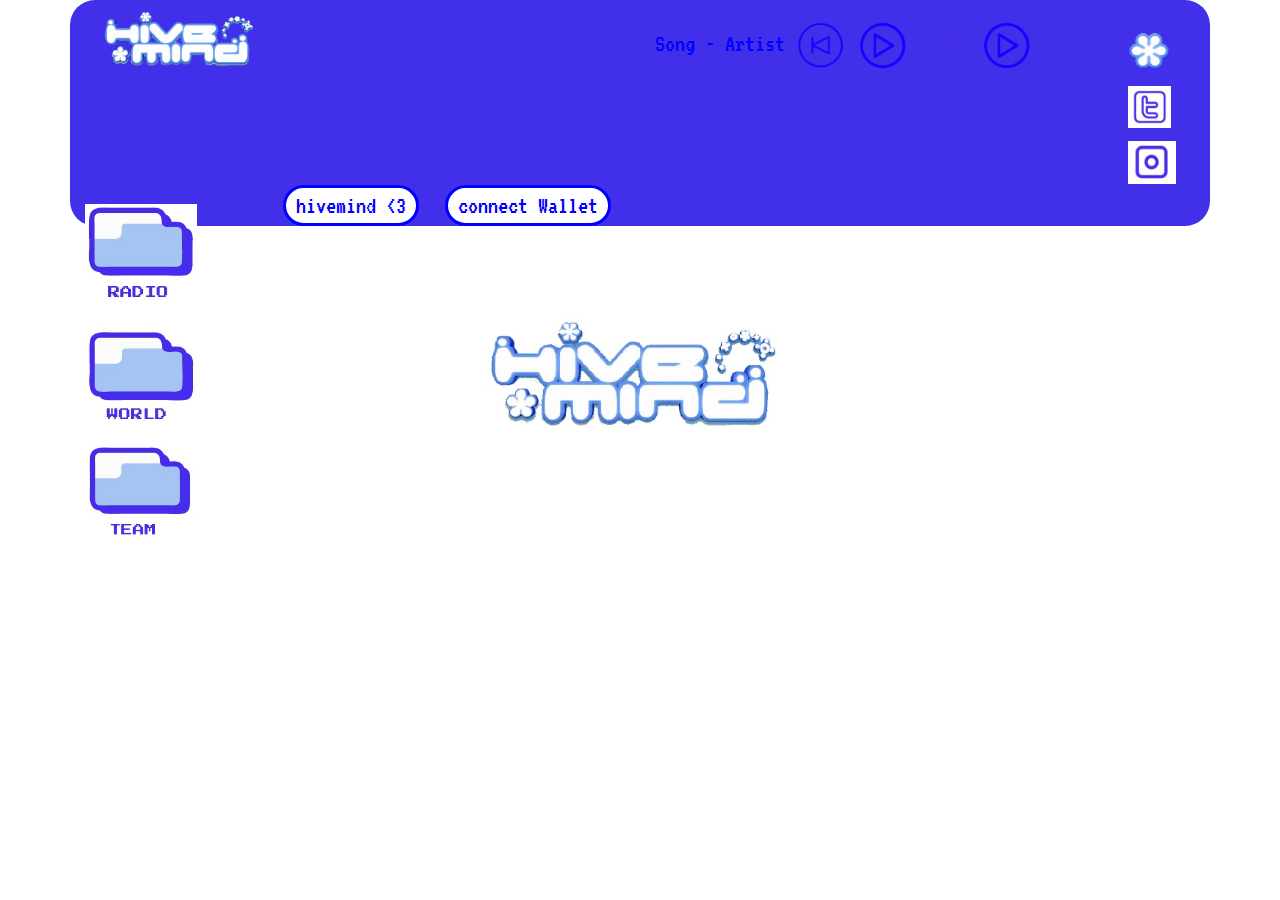
==== index.html @ 3e9b6ef6 "first commit" ====
<!DOCTYPE html>
<html lang="en-us">
  <head>
    <meta charset="utf-8">
    <meta http-equiv="Content-Type" content="text/html; charset=utf-8">
    <title>hivemind DAO ‧͙⁺˚*･༓</title>
  </head>
  <body>
    <script>

        if (screen.width >= 500) {
            document.location = "hivemind.html";
        }

        else {
            document.location = "hivemindcelphone.html";
        }

    </script>
  </body>
  </html>
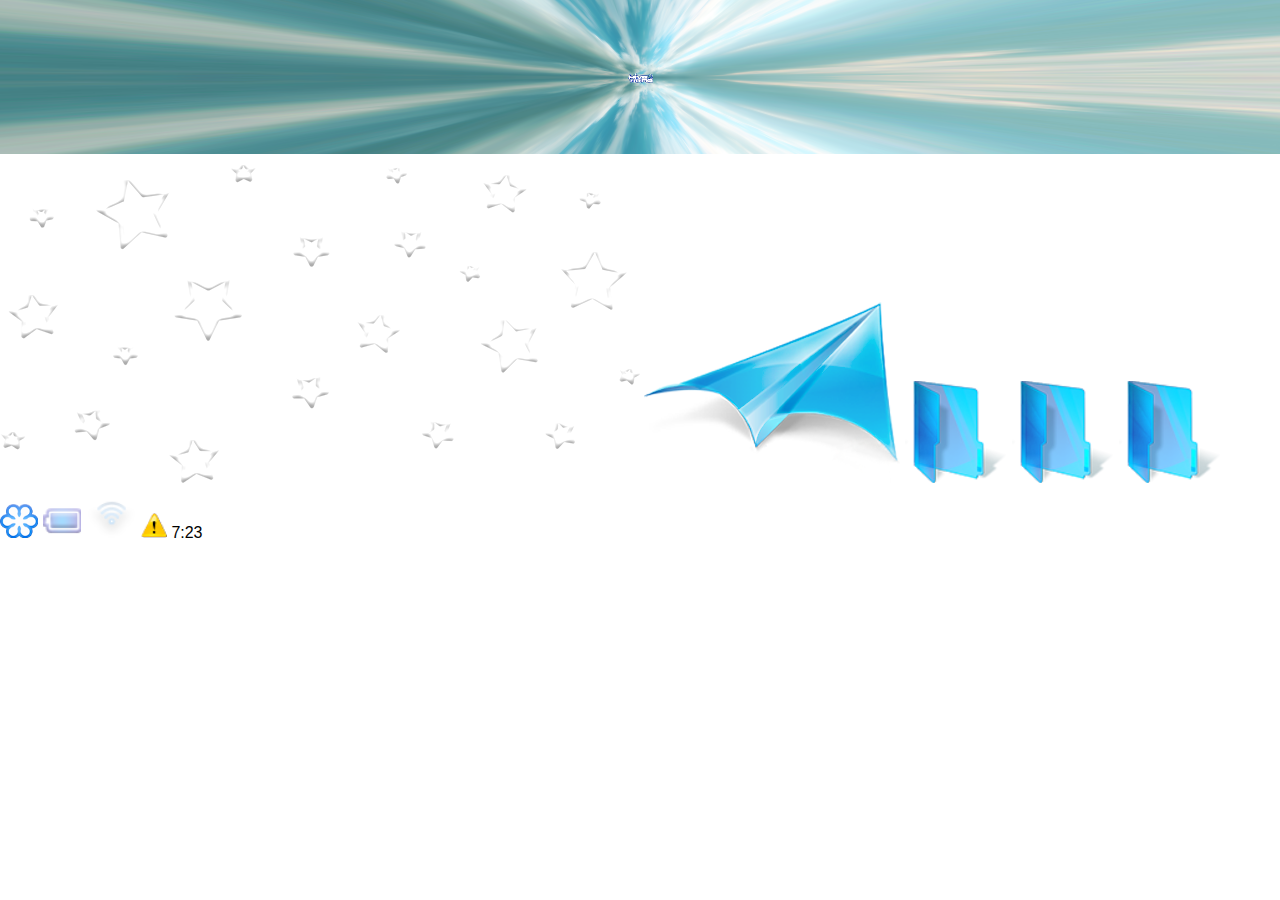
==== commit a4c374bc: "NEWSITE" ====
--- a/index.html
+++ b/index.html
@@ -3,19 +3,63 @@
   <head>
     <meta charset="utf-8">
     <meta http-equiv="Content-Type" content="text/html; charset=utf-8">
+
+
+    <link rel="stylesheet" href="css/main.css">
+    <link rel="stylesheet" href="css/lib/normalize.css">
+    <link rel="stylesheet" href="css/styleprueba.css">
+
     <title>hivemind DAO ‧͙⁺˚*･༓</title>
   </head>
   <body>
+    
+    <div class="container"></div>
+    <div id="interfaz"></div>
+    <img id="fondo" src="img/BG_STARZZ.png" width="50%">
+    <a href = "mailto: abc@example.com"><img id="mail" src="img/PAPER_PLANE.png" width="20%"></a>
+
+    <img id="folder" class="dragme" src="img/green_folder.png" width="8%">
+
+    <img id="folder02" src="img/green_folder.png" width="8%">
+    <img id="folder03" src="img/green_folder.png" width="8%">
+
+
+    <div id="footer">
+     <img id="inicio" src="img/symbol.png" width="3%">
+      <img id="battery" src="img/BATTERY.png" width="3%"> 
+      <img id="wifi" src="img/WIFI.png" width="4%"> 
+      <img id="warning" src="img/WARNING_SIGN.png" width="2%">
+      <span id="txt"></span>
+    </div>
+
+
+    <script src="js/lib/jquery-3.2.1.js"></script>
+    <script src="js/three.min.js"></script>
+    <script src="js/lib/three/GLTFLoader.js"></script>
+    <script src="js/lib/OrbitControls.js"></script>
+    <script src="js/prueba.js"></script>
+    <script src="js/index.js"></script>
+
+
     <script>
+      startTime();
+      function startTime() {
+        const today = new Date();
+        let h = today.getHours();
+        let m = today.getMinutes();
+        let s = today.getSeconds();
+        m = checkTime(m);
+        s = checkTime(s);
+        document.getElementById('txt').innerHTML =  h + ":" + m ;
+        setTimeout(startTime, 1000);
+      }
+      
+      function checkTime(i) {
+        if (i < 10) {i = "0" + i};  // add zero in front of numbers < 10
+        return i;
+      }
+      </script>
 
-        if (screen.width >= 500) {
-            document.location = "hivemind.html";
-        }
-
-        else {
-            document.location = "hivemindcelphone.html";
-        }
-
-    </script>
+      
   </body>
-  </html>
+  </html>--- a/css/main.css
+++ b/css/main.css
@@ -0,0 +1,37 @@
+body {
+  margin: 0px;
+  overflow: hidden;
+}
+
+div#main-container {
+  position: absolute;
+  top: 0;
+  left: 0;
+  right: 0;
+  bottom: 0;
+}
+
+h1 {
+  position: fixed;
+  font-size:4.2vw;
+  margin-top: 30px;
+  margin-left: 30px;
+
+  /*font-family: 'Share Tech Mono', monospace;*/
+ 
+
+}
+
+a {
+  color: black;
+  /*text-decoration: none; /* no underline */
+ /* text-decoration: inherit;*/
+}
+
+@media screen and (min-width: 601px) {
+  h1 {
+      font-size:  1.2vw;
+      color: blue;
+
+  }
+}